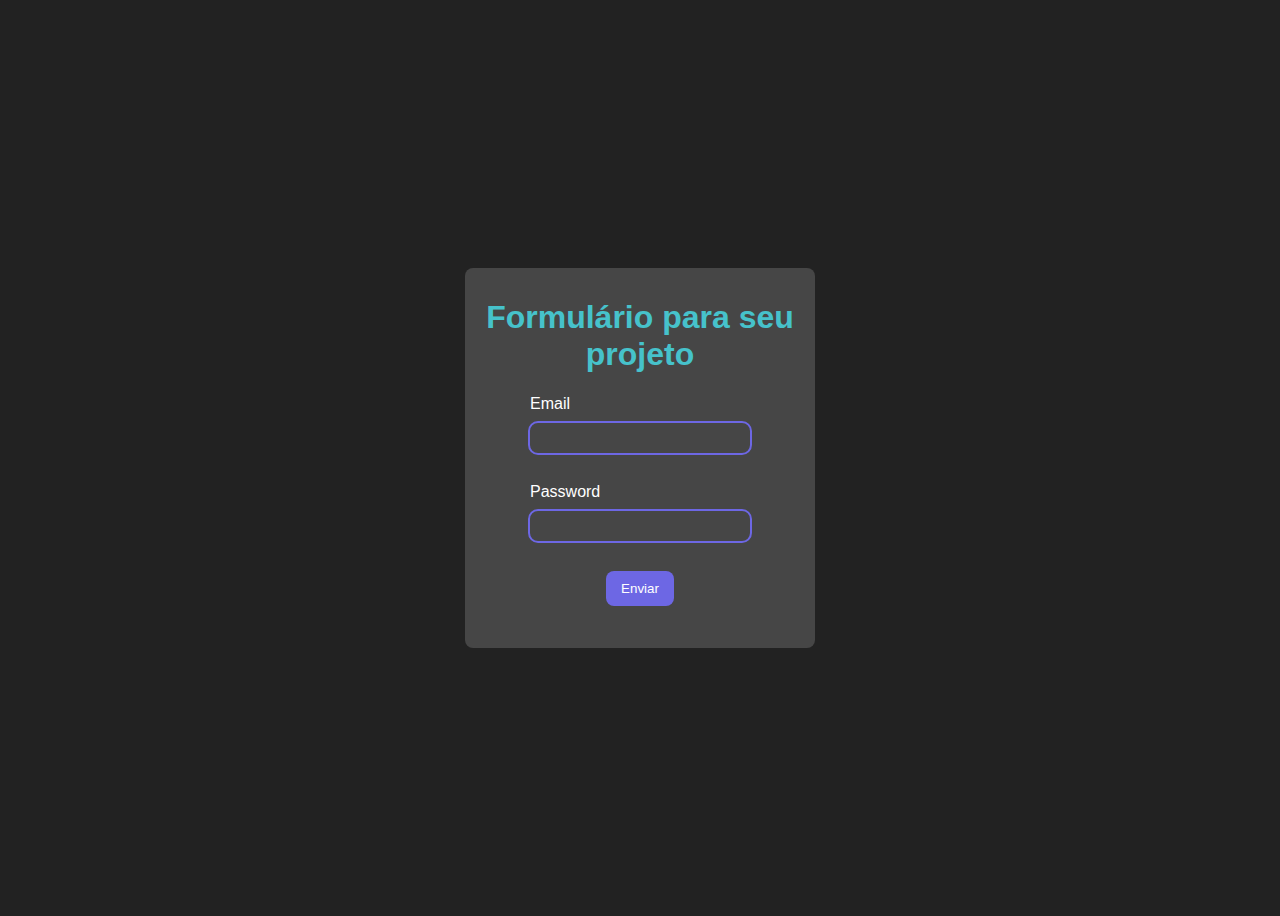
==== formulario-inscricao/index.html @ 95c61f95 "commit" ====
<!DOCTYPE html>
<html lang="en">

<head>
    <meta charset="UTF-8">
    <meta http-equiv="X-UA-Compatible" content="IE=edge">
    <meta name="viewport" content="width=device-width, initial-scale=1.0">
    <link rel="stylesheet" href="./style.css" />
    <title>Document</title>
</head>

<body>
    <div class="base">
        <form class="form">
            <h1>Formulário para seu projeto</h1>
            <label>
                Email
                <input type="email" id="email" />
            </label>
            <label>
                Password
                <input type="password" id="password" />
            </label>

            <button type="submit">Enviar</button>
        </form>
    </div>
</body>

</html>
---- formulario-inscricao/style.css ----
* {
    font-family: sans-serif;
    
}

body {
    background-color: #222;
    color: #fff;
    display: flex;
    justify-content: center;
    align-items: center;
    height: 100vh;
    
}

.base {
    background-color: rgb(70, 70, 70);
    width: 350px;
    height: 320px;
    padding-top: 10px;
    border-radius: 8px;
    padding-bottom: 50px;
}

.form {
    padding-left: 20px;
    padding-right: 20px;
    display: flex;
    flex-direction: column;
    align-items: center;
}
.form h1 {
    color: #46c2cb;
    text-align: center;
}

label {
    display: flex;
    justify-content: center;
    flex-direction: column;
    padding-bottom: 30px;
}

input {
    width: 200px;
    height: 10px;
    border: none;
    outline: 2px solid #6d67e4;
    border-radius: 8px;
    padding: 10px;
    background-color: transparent;
    color: #fff;

    margin-top: 10px;
}

input:focus {
    outline: 2px solid #46c2cb;
}

button {
    background-color: #6d67e4;
    color: #fff;
    padding: 10px 15px;
    border: none;
    border-radius: 8px;
}

button:hover {
    background-color: #46c2cb;

}
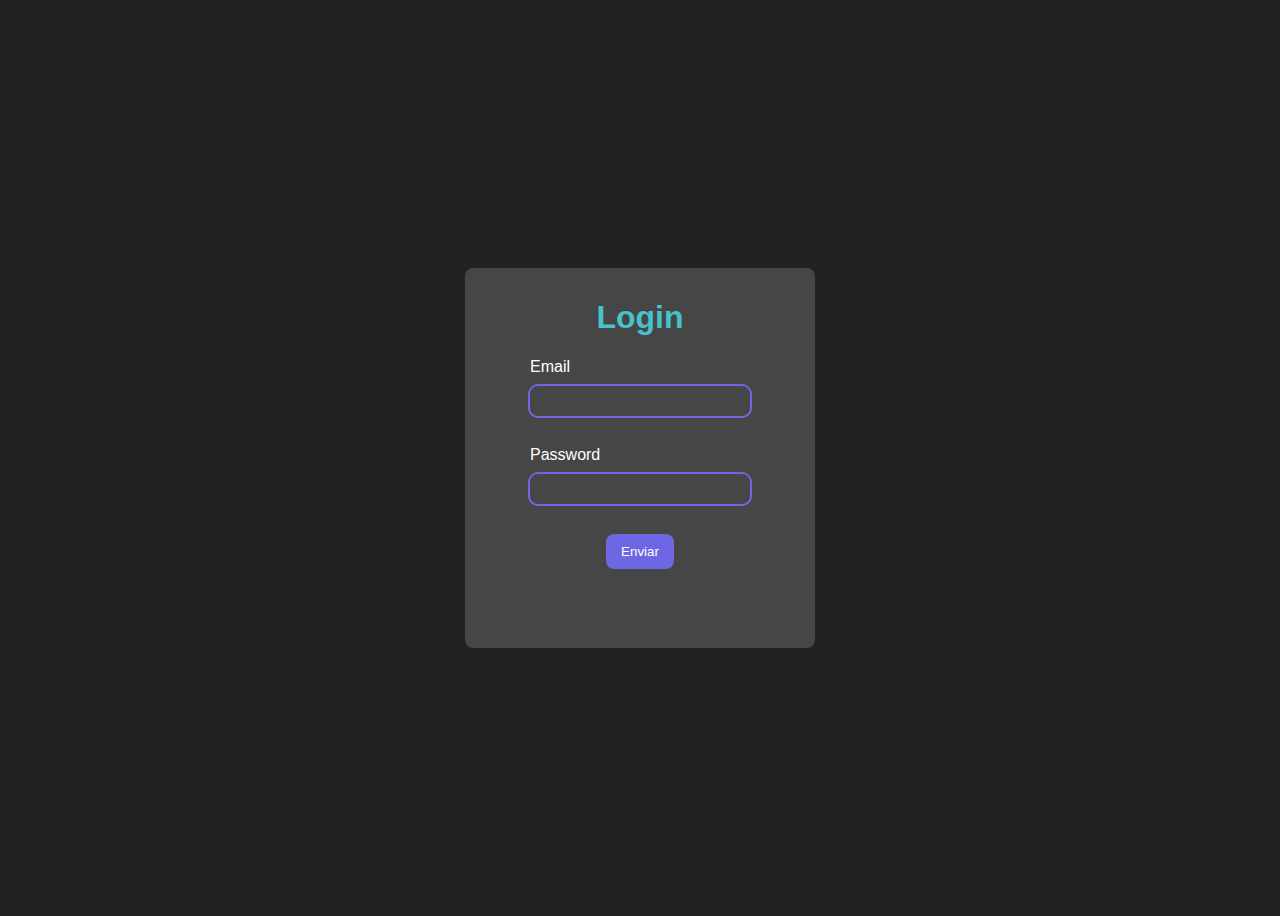
==== commit 6e44fac2: "inserido animacao" ====
--- a/formulario-inscricao/index.html
+++ b/formulario-inscricao/index.html
@@ -12,7 +12,7 @@
 <body>
     <div class="base">
         <form class="form">
-            <h1>Formulário para seu projeto</h1>
+            <h1>Login</h1>
             <label>
                 Email
                 <input type="email" id="email" />
